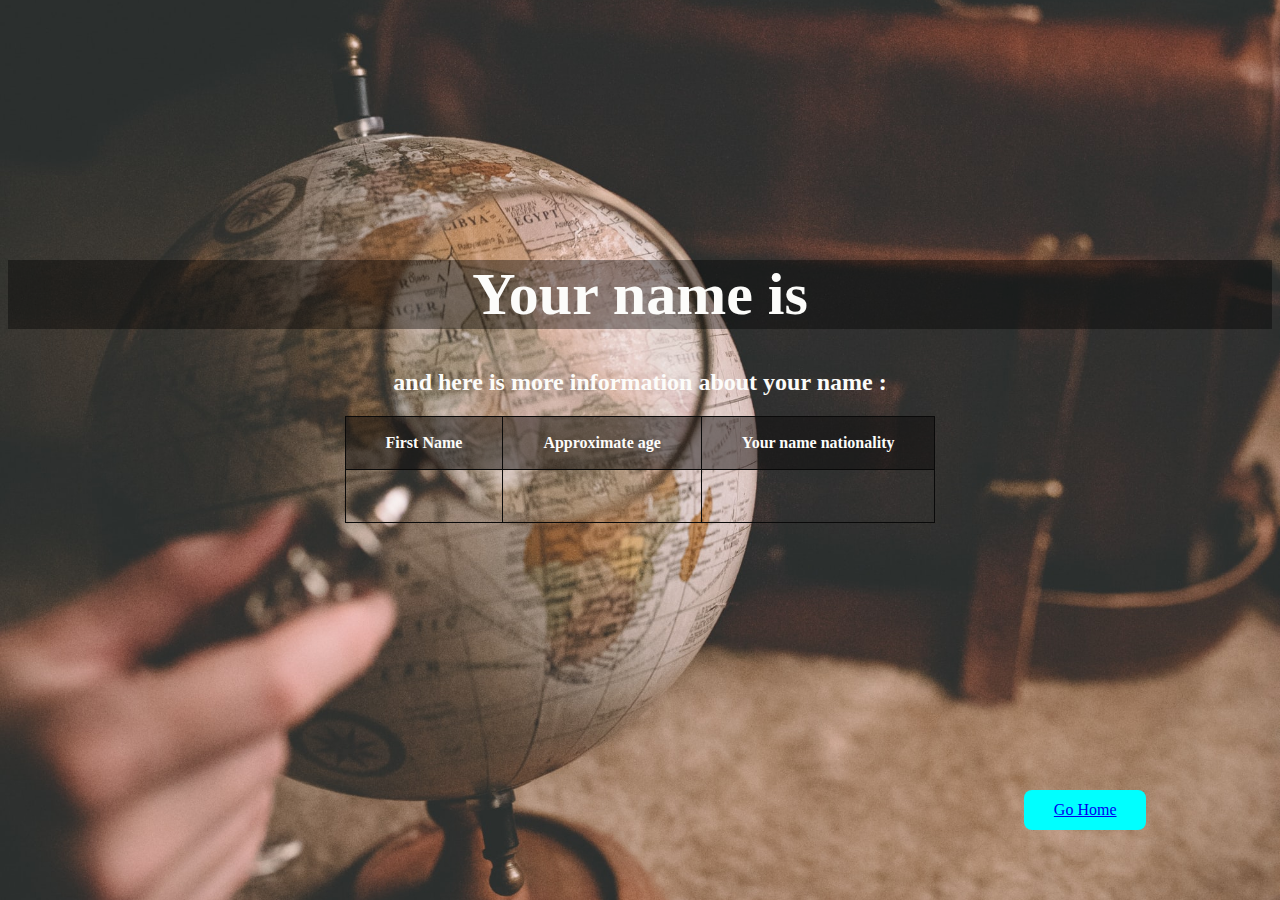
==== results.html @ fbab097d "prepared all files and working on them to work properly" ====
<!DOCTYPE html>
<html lang="en">

<head>
    <meta charset="UTF-8">
    <meta name="viewport" content="width=device-width, initial-scale=1.0">
    <link rel="stylesheet" href="./results.css">
    <link rel="stylesheet" href=" https://get.foundation/building-blocks/blocks/responsive-hero-section.html">
    <title>Results</title>
</head>

<body class="hero-section-text">
    <div class="callout callout-hover-reveal" data-callout-hover-reveal>
        <div class="callout-body">
            <!-- user name come after 'Your name is'(Merdad) -->
            <h1 id="yourName">Your name is </h1>
            <h2>and here is more information about your name :</h2>
        </div>
        <div class="callout-footer">
        </div>
    </div>
    <table class="responsive-card-table unstriped" id="table">
        <thead>
            <tr>
                <!-- these codes are headlines so you should not change them via JS (Merdad) -->
                <th>First Name</th>
                <th>Approximate age</th>
                <th>Your name nationality</th>
            </tr>
        </thead>
        <tbody>
            <div class="results">
            <tr>
                <!--guys, these codes are for filling up with api, I did not give them class or Id, wanted you to choose your id or classes, I was not sure what can I put for line 40, 41, 42. I just typed more information! (Merdad) -->
                <td data-label="first Name" id="first"></td>
                <td data-label="age" id="age"></td>
                <td data-label="name nationality" id="nationality"></td>
                
            </tr>
        </div>
    <!-- <div class="results">
        <table>
            <tr>
                <th id="age">Age(estimate)</th>
                <th id="nationality">Nationality(estimate)</th>
            </tr>
        </table>
    </div> -->
           
        </tbody>
    </table>
    <a href="index.html" class="gohome-btn">Go Home</a>
    <script src="https://cdnjs.cloudflare.com/ajax/libs/jquery/3.2.1/jquery.min.js"></script>
    <script src="script.js"></script>
</body>
<!-- link of the JS file (Merdad) -->


</html>
---- results.css ----
body   {
  background-image: url("./search2.jpg");
  margin-top: 100px;
  text-align: center;
  background-size: cover;
    background-position: center;
    color: rgb(252, 252, 250);
    padding-top: 120px;
        }
body:hover{
  color: rgb(253, 249, 4);
}

.responsive-card-table {
    border-collapse: collapse;
  }
  
  .responsive-card-table.unstriped tbody {
    background-color: transparent;
  }
  
  .responsive-card-table th {
    background-color: #0c0b0b7c;
    padding-left: 40px;
    padding-right: 40px;
  }
  
  .responsive-card-table tr,
  .responsive-card-table th,
  .responsive-card-table td {
    border: 1px solid #0a0a0a;
    height: 50px;
  }
  
  @media screen and (max-width: 640px) {
    .responsive-card-table {
      
    }
    .responsive-card-table thead tr {
      position: absolute;
      top: -9999em;
      left: -9999em;
    }
    .responsive-card-table tr {
      border: 1px solid #0a0a0a75;
      display: block;
    }
    .responsive-card-table tr + tr {
      margin-top: 1.5rem;
    }
    .responsive-card-table td {
      border: none;
      display: -webkit-flex;
      display: -ms-flexbox;
      display: flex;
      -webkit-justify-content: flex-start;
          -ms-flex-pack: start;
              justify-content: flex-start;
      -webkit-align-items: center;
          -ms-flex-align: center;
              align-items: center;
      border-bottom: 1px solid #0a0a0a5d;
      padding-left: 50%;
      position: relative;
    }
    .responsive-card-table td:before {
      content: attr(data-label);
      display: inline-block;
      font-weight: bold;
      line-height: 1.5;
      margin-left: -100%;
      width: 100%;
      position: relative;
      z-index: 1;
    }
    .responsive-card-table td:after {
      content: '';
      position: absolute;
      background: #e6e6e6;
      width: 45%;
      height: 95%;
      left: 1px;
      top: 1px;
      z-index: 0;
    }
  }
  .gohome-btn {
    position: fixed;
    bottom: 70px;
    margin-left: 30%;
    padding: .7rem;
    background-color: aqua;
    border-radius: .5rem;
    width: 100px;

}
#table{
  position: relative;
  margin: auto;
}

.gohome-btn:hover {
    box-shadow: 0 0.4rem 2.4rem 0 rgba(255,255,0,0.5);
   
}
  h1{
    font-size: 60px;
    background-size: 80px;
    background-color: rgba(0, 0, 0, 0.384);
    background-size: auto;
  }
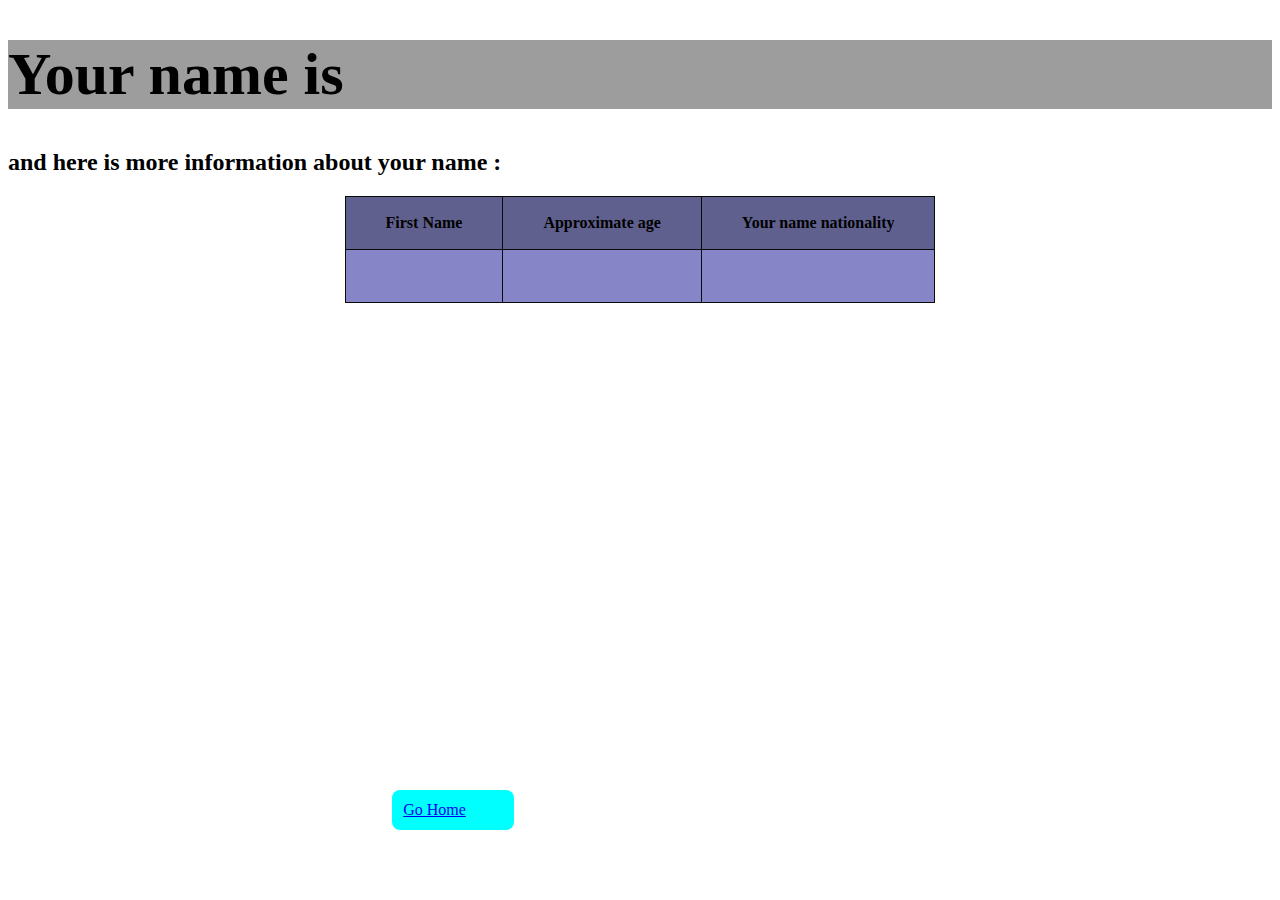
==== commit 1a899c02: "has done final editions" ====
--- a/results.html
+++ b/results.html
@@ -10,8 +10,6 @@
 </head>
 
 <body class="hero-section-text">
-    <div class="callout callout-hover-reveal" data-callout-hover-reveal>
-        <div class="callout-body">
             <!-- user name come after 'Your name is'(Merdad) -->
             <h1 id="yourName">Your name is </h1>
             <h2>and here is more information about your name :</h2>
@@ -34,7 +32,7 @@
                 <!--guys, these codes are for filling up with api, I did not give them class or Id, wanted you to choose your id or classes, I was not sure what can I put for line 40, 41, 42. I just typed more information! (Merdad) -->
                 <td data-label="first Name" id="first"></td>
                 <td data-label="age" id="age"></td>
-                <td data-label="name nationality" id="nationality"></td>
+                <td data-label="name nationality" id="nationality"></td> 
                 
             </tr>
         </div>
--- a/results.css
+++ b/results.css
@@ -1,13 +1,18 @@
 
-body   {
+body section   {
   background-image: url("./search2.jpg");
-  margin-top: 100px;
+  font-family: 'Fredericka the Great', cursive;
   text-align: center;
   background-size: cover;
     background-position: center;
-    color: rgb(252, 252, 250);
-    padding-top: 120px;
-        }
+    font-family: ;
+    color: rgb(255, 255, 253);
+}
+    .hidden{
+
+display: none;
+    }
+        
 body:hover{
   color: rgb(253, 249, 4);
 }
@@ -21,7 +26,7 @@
   }
   
   .responsive-card-table th {
-    background-color: #0c0b0b7c;
+    background-color: #0806064b;
     padding-left: 40px;
     padding-right: 40px;
   }
@@ -77,7 +82,6 @@
     .responsive-card-table td:after {
       content: '';
       position: absolute;
-      background: #e6e6e6;
       width: 45%;
       height: 95%;
       left: 1px;
@@ -98,6 +102,7 @@
 #table{
   position: relative;
   margin: auto;
+  background-color: rgba(0, 0, 139, 0.479);
 }
 
 .gohome-btn:hover {
@@ -109,4 +114,41 @@
     background-size: 80px;
     background-color: rgba(0, 0, 0, 0.384);
     background-size: auto;
-  }+  }
+  section{
+    display: none;
+    margin-top: 15%;
+  }
+
+  #yourNmae{
+    font-family: 'Monoton', cursive;
+   
+  }
+  #first{
+    color: rgb(7, 2, 51);
+    font-size: 30px;
+    font-weight: bold;
+    margin-left:  15%;
+  }
+  #nationality{
+    color:  rgb(7, 2, 51);
+    font-size: 30px;
+    font-weight: bold;
+    margin-left:  15%;
+  }
+  #age{
+    color:  rgb(7, 2, 51);
+    font-size: 30px;
+    font-weight: bold;
+    margin-left:  15%;
+  }
+  #home{
+    margin-top: 40px;
+    padding: .7rem;
+    background-color: aqua;
+    border-radius: .5rem;
+}
+#home:hover {
+    box-shadow: 0 0.4rem 2.4rem 0 rgba(255,255,0,0.5);
+   
+}
